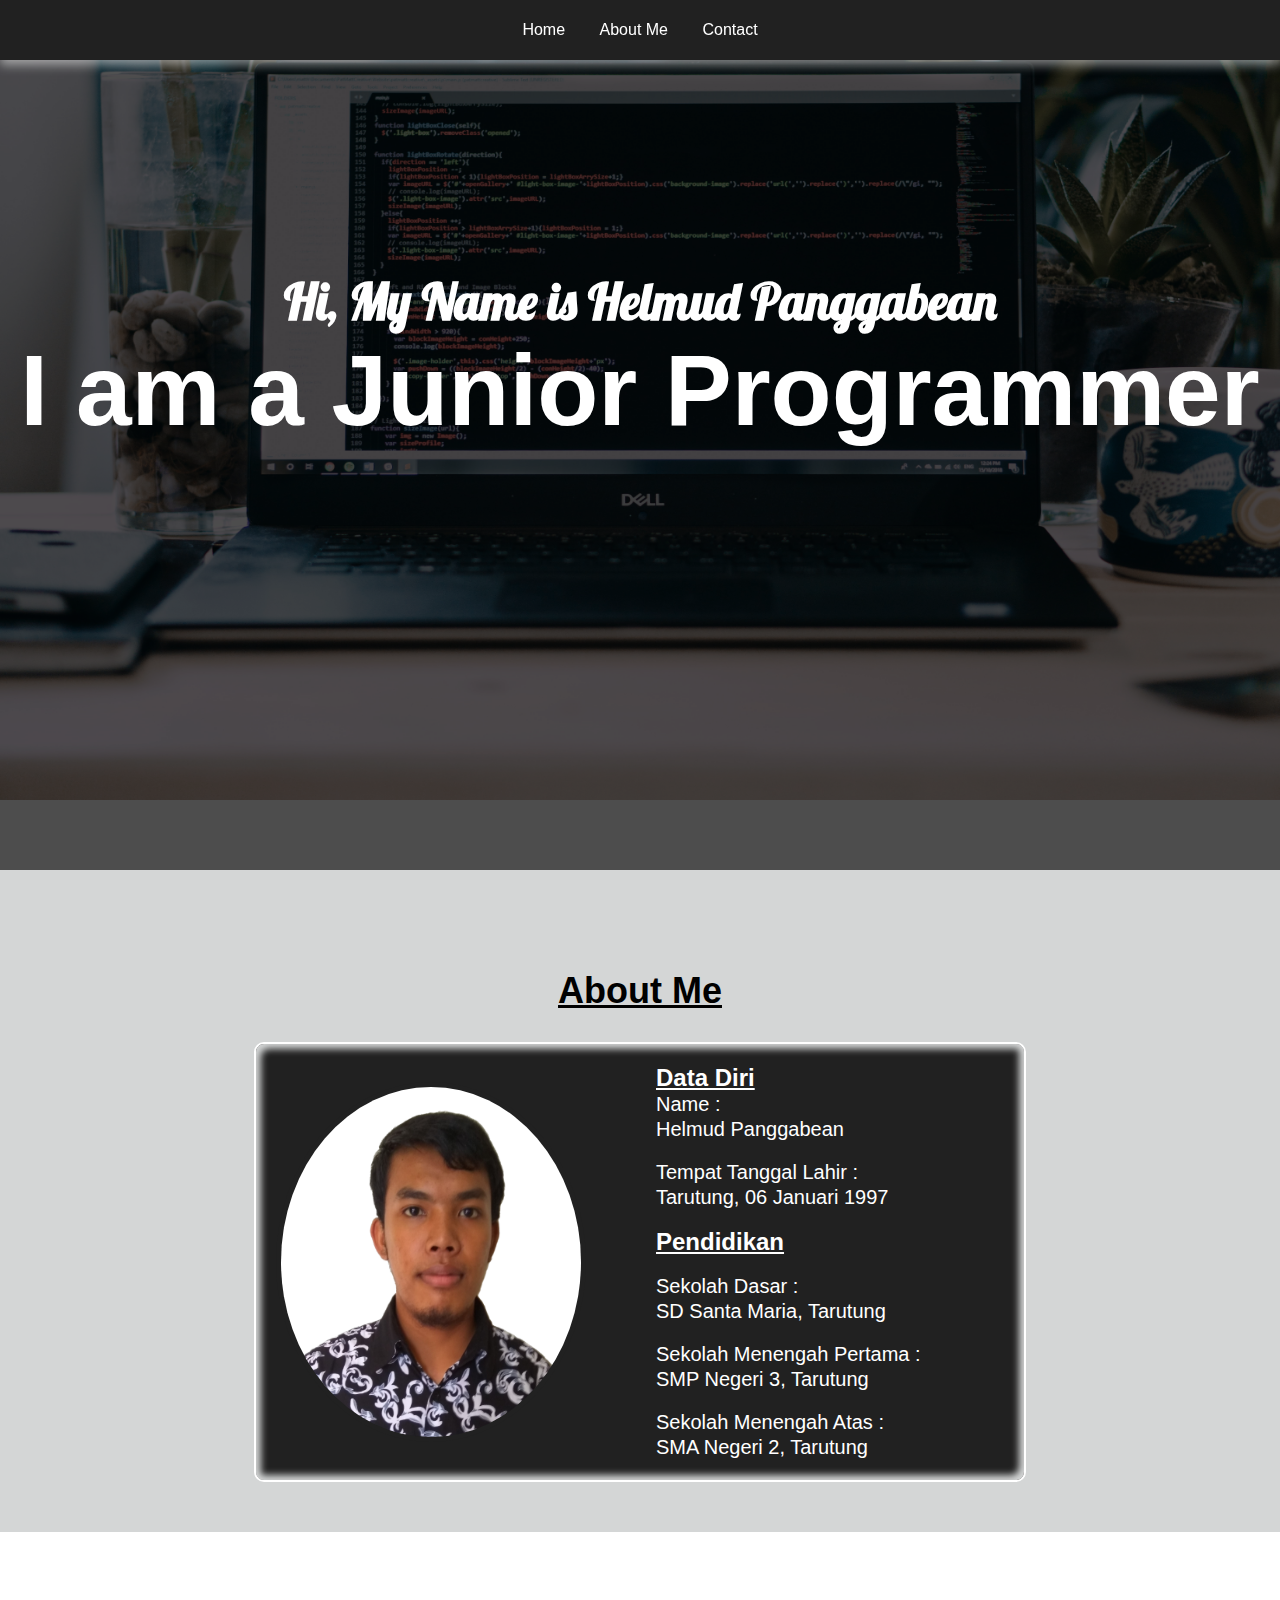
==== index.html @ 2816eeea "memindahkan file index.html ke root" ====
<!DOCTYPE html>
<html lang="en">
<head>
    <meta charset="UTF-8">
    <meta name="viewport" content="width=device-width, initial-scale=1.0">
    <title>Document</title>

    <link rel="stylesheet" href="src/style.css">
</head>
<body>
    <div class="header">
        <ul>
            <li><a href="index.html">Home</a></li>
            <li><a href="#about-wrapper">About Me</a></li>
            <li><a href="#contact">Contact</a></li>
        </ul>
    </div>

    <div class="konten-wrapper">
        <div class="background-konten">
            <img src="src/gambar/backgorund.jpg" alt="">
        </div>
        <div class="konten">
            <div class="greeting">
                <p class="my-name">Hi, My Name is Helmud Panggabean</p>
                <p>I am a Junior Programmer</p>
            </div>
        </div>
    </div>

    <div id="about-wrapper" class="about-wrapper">
        <p><u>About Me</u></p>
        <div class="about">
            <div class="photo-profile">
                <img src="src/gambar/helmud_putih.png" alt="Photo Profile">
            </div>
            <div class="biodata">
                <ul>
                    <h2><u>Data Diri</u></h2>
                    <li>Name :</li>
                    <li>Helmud Panggabean</li>
                    <br>
                    <li>Tempat Tanggal Lahir :</li>
                    <li>Tarutung, 06 Januari 1997</li>
                    <br>
                    <h2><u>Pendidikan</u></h2>
                    <br>
                    <li>Sekolah Dasar :</li>
                    <li>SD Santa Maria, Tarutung</li>
                    <br>
                    <li>Sekolah Menengah Pertama :</li>
                    <li>SMP Negeri 3, Tarutung</li>
                    <br>
                    <li>Sekolah Menengah Atas :</li>
                    <li>SMA Negeri 2, Tarutung</li>
                </ul>
            </div>
        </div>
    </div>

    <div class="contact-wrapper">
        
    </div>

    <div class="footer">

    </div>
</body>
</html>
---- src/style.css ----
.konten .my-name {
    font-size: 50px;
    font-family: lobster;
}

* {
    margin: 0;
    padding: 0;
    font-family: Arial, Helvetica, sans-serif;
}

@font-face {
    font-family: lobster;
    src: url(font/Lobster-Regular.ttf);
}

.header {
    display: flex;
    justify-content: center;
    align-items: center;
    position: fixed;
    z-index: 1;
    width: 100%;
    height: 60px;
    background-color: rgb(33, 33, 33);
    box-shadow: 0 5px 10px rgb(256, 256, 256, 0.5);
    line-height: 50px;
}

.header a{
    text-decoration: none;
    color: white;
}

.header ul li {
    display: inline;
    list-style: none;
    margin-left: 15px;
    margin-right: 15px;
}

.background-konten img {
   width: 100%;
   height: 800px;
   position: absolute;
   z-index: -2;
}

.konten {
    display: flex;
    flex-direction: column;
    align-items: center;
    width: 100%;
    min-height: 800px;
    background-color: rgb(1, 1, 1, 0.7);
    text-align: center;
    padding-top: 70px;
}

.greeting {
    margin-top: 200px;
}

.konten p {
    color: white;
    font-size: 100px;
    font-weight: bold;
}

.about-wrapper {
    display: flex;
    flex-direction: column;
    align-items: center;
    text-align: center;
    padding-top: 100px;
    background-color: rgb(212, 214, 214);
}

.about-wrapper p {
    font-size: 36px;
    font-weight: bolder;
}

.about {
    display: flex;
    justify-content: space-around;
    margin-top: 50px auto;
    width: 60%;
    border: solid 2px white;
    border-radius: 10px;
    background-color: rgb(33, 33, 33);
    box-shadow: inset rgb(212, 214, 214) 5px 5px 7px, inset rgb(212, 214, 214) -5px -5px 7px;
    margin-top: 30px;
    margin-bottom: 50px;
    color: white;
}

.biodata {
    display: block;
    text-align: left;
    width: 100%;
    /* border-left: solid 3px white; */
    padding: 20px 20px 20px 50px;
}

.biodata ul li{
    list-style: none;
    font-size: 20px;
    line-height: 25px;
}

.photo-profile {
    display: flex;
    justify-content: center;
    align-items: center;
    padding: 10px 20px;
}

.photo-profile img{
    border: solid 5px rgb(33, 33, 33);
    border-radius: 50%;
    width: 300px;
    height: 350px;
    margin: 0 auto;
}




.footer {
    width: 100%;
    height: 40px;
    background-color: rgb(33, 33, 33);
    box-shadow: 0 5px 10px rgb(256, 256, 256, 0.5);
    line-height: 40px;
    margin-top: 100px;
}
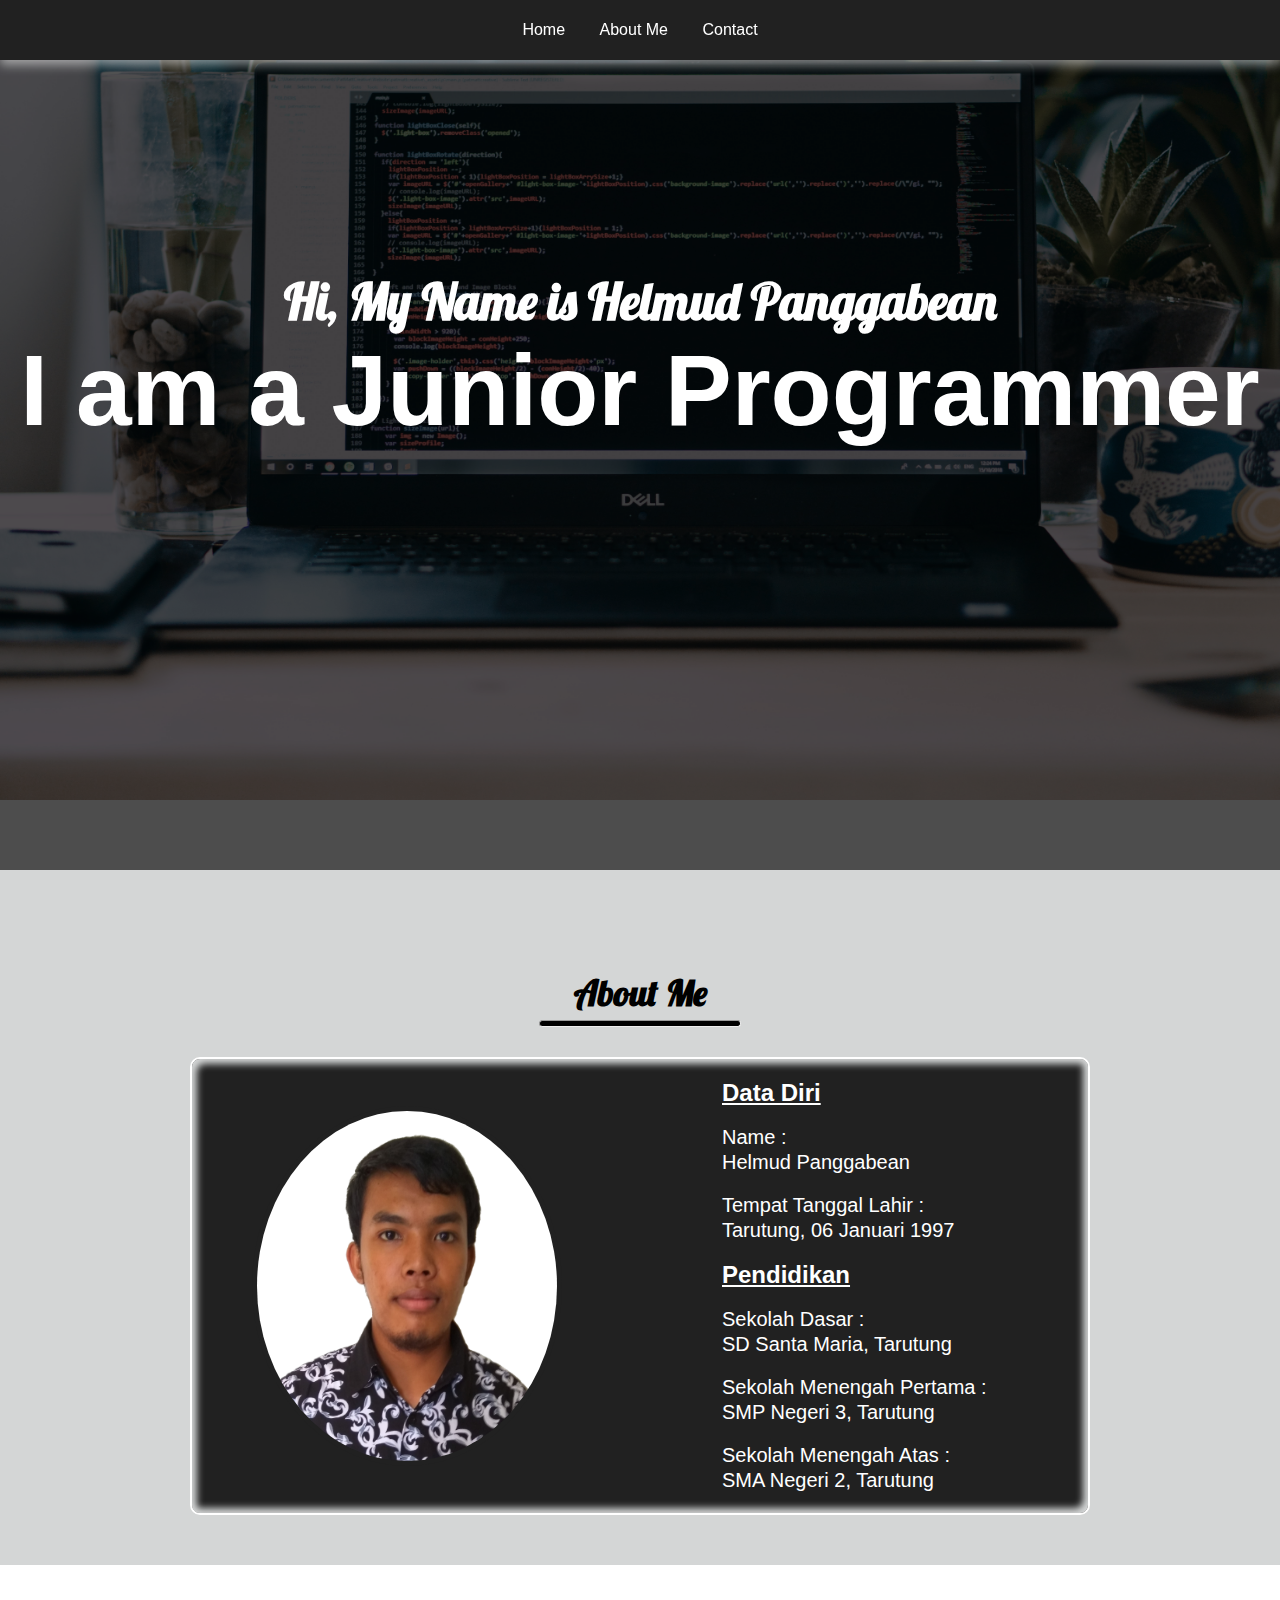
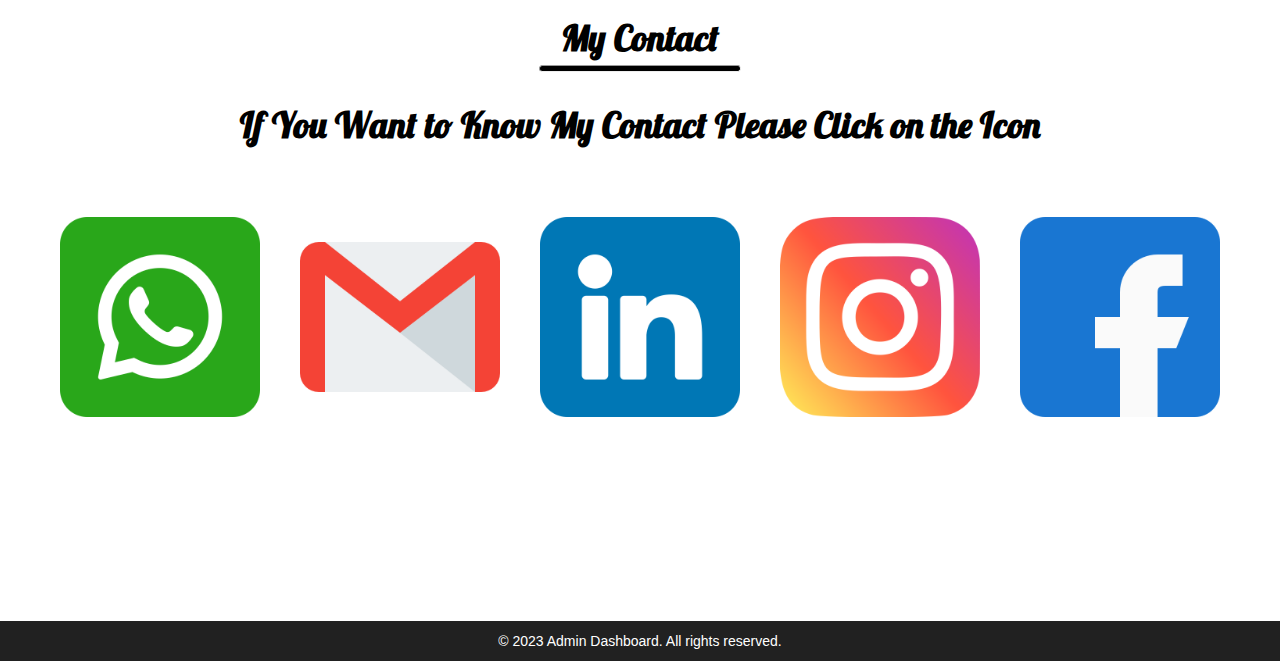
==== commit 717a1b81: "menambahkan konten profil dan kontak" ====
--- a/index.html
+++ b/index.html
@@ -1,18 +1,20 @@
 <!DOCTYPE html>
 <html lang="en">
+
 <head>
     <meta charset="UTF-8">
     <meta name="viewport" content="width=device-width, initial-scale=1.0">
-    <title>Document</title>
+    <title>My Portfolio</title>
 
     <link rel="stylesheet" href="src/style.css">
 </head>
+
 <body>
     <div class="header">
         <ul>
             <li><a href="index.html">Home</a></li>
             <li><a href="#about-wrapper">About Me</a></li>
-            <li><a href="#contact">Contact</a></li>
+            <li><a href="#contact-wrapper">Contact</a></li>
         </ul>
     </div>
 
@@ -29,7 +31,8 @@
     </div>
 
     <div id="about-wrapper" class="about-wrapper">
-        <p><u>About Me</u></p>
+        <p>About Me</p>
+        <hr>
         <div class="about">
             <div class="photo-profile">
                 <img src="src/gambar/helmud_putih.png" alt="Photo Profile">
@@ -37,6 +40,7 @@
             <div class="biodata">
                 <ul>
                     <h2><u>Data Diri</u></h2>
+                    <br>
                     <li>Name :</li>
                     <li>Helmud Panggabean</li>
                     <br>
@@ -58,12 +62,40 @@
         </div>
     </div>
 
-    <div class="contact-wrapper">
-        
+    <div class="contact-wrapper" id="contact-wrapper">
+        <div class="contact-title">
+            <p class="my-contact">My Contact</p>
+            <hr>
+            <p class="get-my-contact">If You Want to Know My Contact Please Click on the Icon</p>
+        </div>
+
+        <div class="contact">
+            <div class="social-media">
+                <img id ="1" src="src/gambar/whatsapp.png" alt="">
+            </div>
+            <div class="social-media">
+                <img id ="2" src="src/gambar/gmail.png" alt="">
+            </div>
+            <div class="social-media">
+                <img id ="3" src="src/gambar/linkedin.png" alt="">
+            </div>
+            <div class="social-media">
+                <img id ="4" src="src/gambar/instagram.png" alt="">
+            </div>
+            <div class="social-media">
+                <img id ="5" src="src/gambar/facebook.png" alt="">
+            </div>
+        </div>
+
+        <div class="contact-value-wrapper">
+            <p id="contactValue" class="contact-value"></p>
+        </div>
     </div>
 
     <div class="footer">
-
+        <p>&#169; 2023 Admin Dashboard. All rights reserved.</p>
     </div>
 </body>
+
+<script src="src/script.js"></script>
 </html>--- a/src/style.css
+++ b/src/style.css
@@ -1,6 +1,27 @@
 .konten .my-name {
     font-size: 50px;
     font-family: lobster;
+}
+
+.contact-wrapper .contact-title .my-contact, .get-my-contact {
+    font-size: 36px;
+    font-weight: bolder;
+    font-family: lobster;
+}
+
+.about-wrapper p {
+    font-size: 36px;
+    font-weight: bolder;
+    font-family: lobster;
+}
+
+hr {
+    height: 5px;
+    color: black;
+    background-color: black;
+    border-radius: 5px;
+    width: 200px;
+    margin-top: 5px;
 }
 
 * {
@@ -76,16 +97,11 @@
     background-color: rgb(212, 214, 214);
 }
 
-.about-wrapper p {
-    font-size: 36px;
-    font-weight: bolder;
-}
-
 .about {
     display: flex;
     justify-content: space-around;
     margin-top: 50px auto;
-    width: 60%;
+    width: 70%;
     border: solid 2px white;
     border-radius: 10px;
     background-color: rgb(33, 33, 33);
@@ -100,7 +116,7 @@
     text-align: left;
     width: 100%;
     /* border-left: solid 3px white; */
-    padding: 20px 20px 20px 50px;
+    padding: 20px 20px 20px 100px;
 }
 
 .biodata ul li{
@@ -121,11 +137,43 @@
     border-radius: 50%;
     width: 300px;
     height: 350px;
-    margin: 0 auto;
+    margin: 0 40px;
 }
 
+.contact-wrapper {
+    margin-top: 50px;
+    display: flex;
+    flex-direction: column;
+    align-items: center;
+}
 
+.contact-title {
+    display: flex;
+    flex-direction: column;
+    align-items: center;
+}
 
+.contact {
+    display: flex;
+    margin-top: 50px;
+}
+
+.social-media {
+    margin: 20px;
+}
+
+.social-media img{
+    width: 200px;
+    height: 200px;
+}
+
+.contact-value-wrapper {
+    margin-top: 30px;
+}
+
+.get-my-contact {
+    margin-top: 30px;
+}
 
 .footer {
     width: 100%;
@@ -133,5 +181,10 @@
     background-color: rgb(33, 33, 33);
     box-shadow: 0 5px 10px rgb(256, 256, 256, 0.5);
     line-height: 40px;
-    margin-top: 100px;
+    margin-top: 150px;
+    display: flex;
+    justify-content: center;
+    align-items: center;
+    color: white;
+    font-size: 14px;
 }